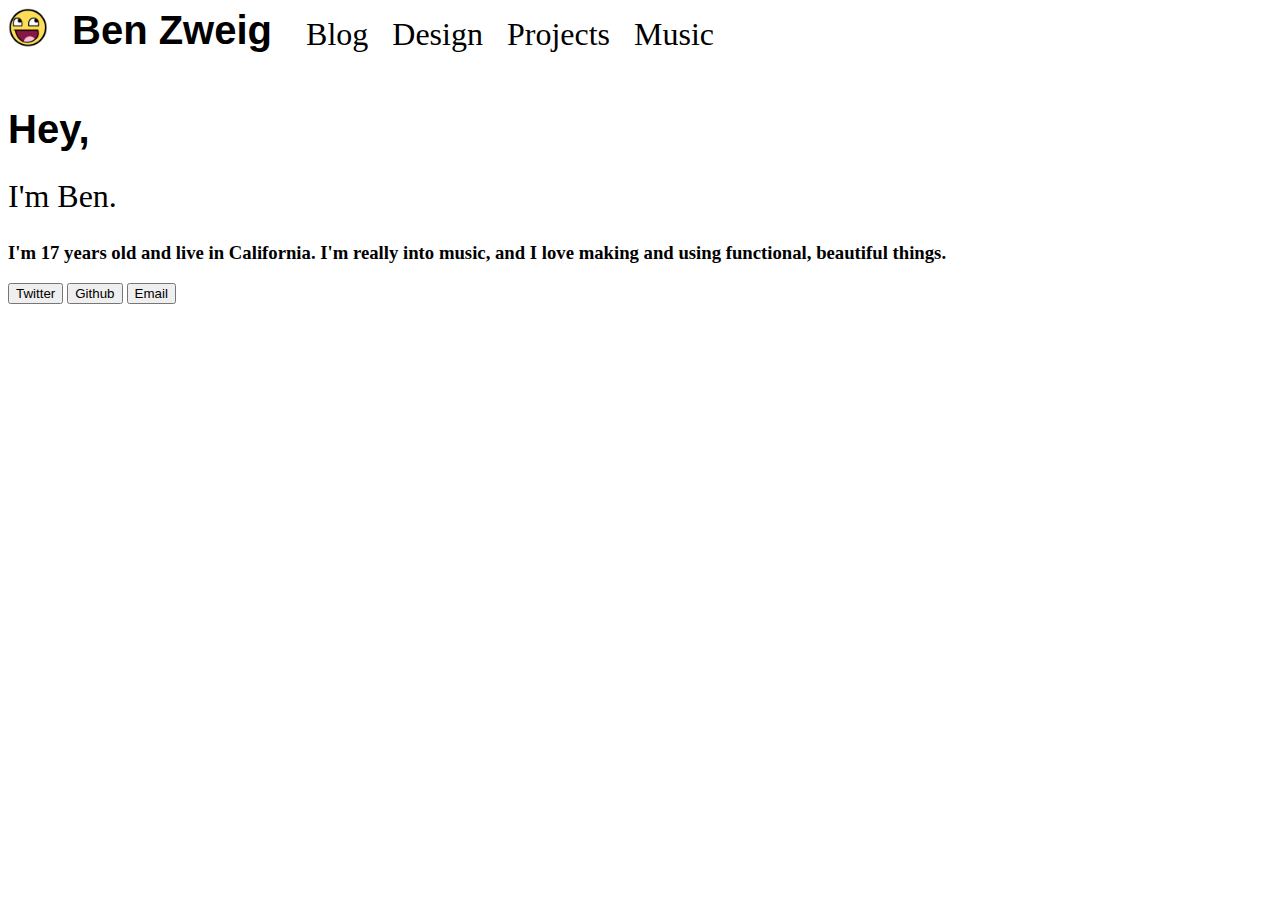
==== index.html @ 3f12e2c6 "Add picture, basic header HTML" ====
<!DOCTYPE HTML>
<html>

	<head>
		<title>Ben Zweig</title>
		<link rel="stylesheet" type="text/css" href="style.css" media="screen" />
	</head>

	<body>
		<div class="header">
			<img src="smiley.png">
			<h1>Ben Zweig</h1>
			<h2>Blog</h2>
			<h2>Design</h2>
			<h2>Projects</h2>
			<h2>Music</h2>
		</div>

		<div class="bio">
			<h1>Hey,</h1>
			<h2>I'm Ben.</h2>
			<h3>I'm 17 years old and live in California. I'm really into music, and I love making and using functional, beautiful things.</h3>

			<div class="links">
				<button type="button" id="twitter">Twitter</button>
				<button type="button" id="github">Github</button>
				<button type="button" id="email">Email</button>
			</div>
		</div>
	</body>

</html>
---- style.css ----
/*Header*/
.header img, .header h1, .header h2 {
	display: inline-block;
	margin-right: 20px;
	margin-top: 0px;
	vertical-align: bottom;
}

.header h1 {
	margin-right: 30px;
}

.header img {
	height: 40px;
	vertical-align: top;
}

h1 {
	font-size: 2.5em;
	font-family: 'Helvetica';
	font-weight: 500px;
}

h2 {
	font-size: 2em;
	font-family: 'Helvetica Neue';
	font-weight: 400;
}
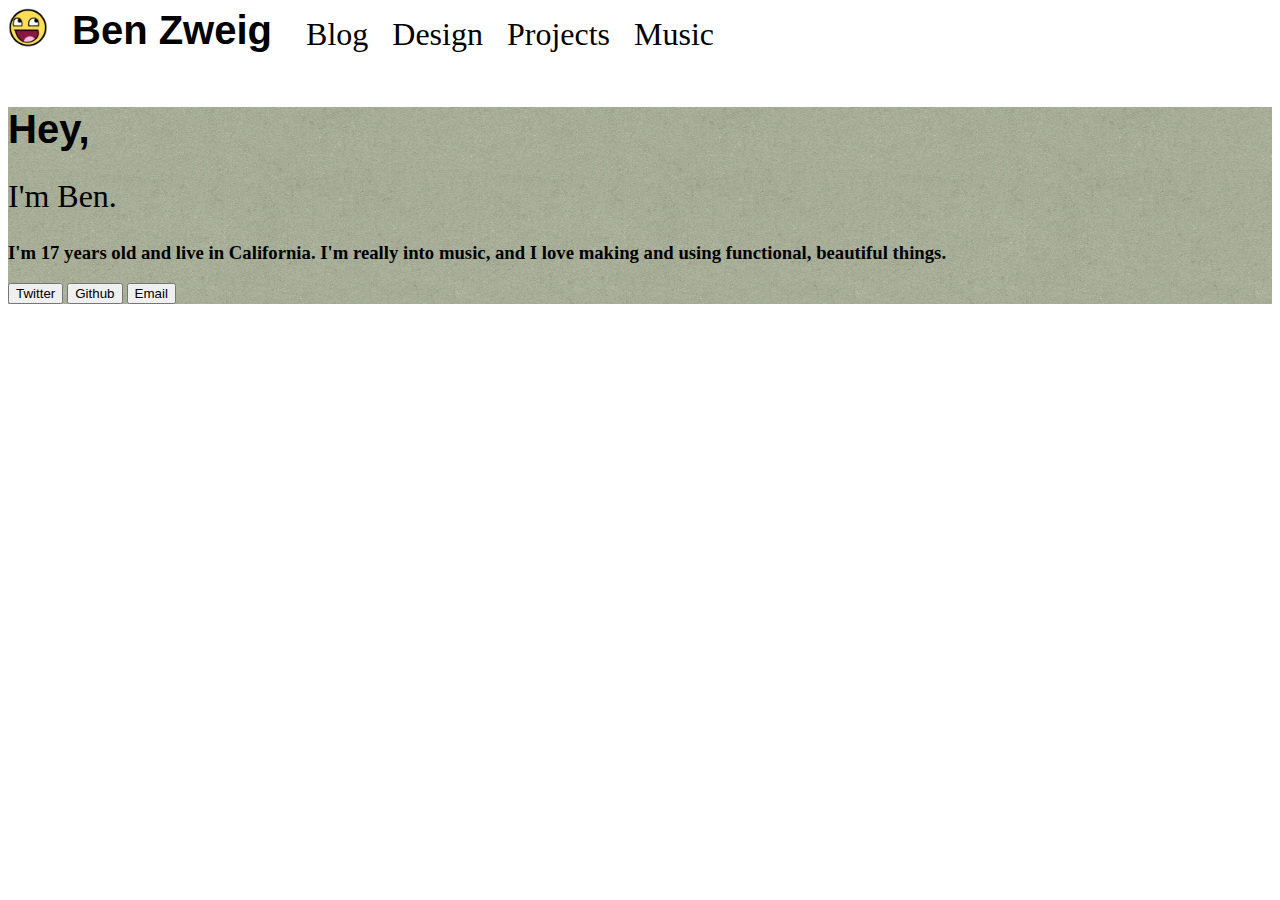
==== commit 3edf340f: "Add images" ====
--- a/index.html
+++ b/index.html
@@ -8,9 +8,9 @@
 
 	<body>
 		<div class="header">
-			<img src="smiley.png">
+			<img src="images/smiley.png">
 			<h1>Ben Zweig</h1>
-			<h2>Blog</h2>
+			<h2><a>Blog</a></h2>
 			<h2>Design</h2>
 			<h2>Projects</h2>
 			<h2>Music</h2>
--- a/style.css
+++ b/style.css
@@ -27,3 +27,7 @@
 	font-weight: 400;
 }
 
+/*Bio*/
+.bio {
+	background-image:url('images/green_cup.png');
+}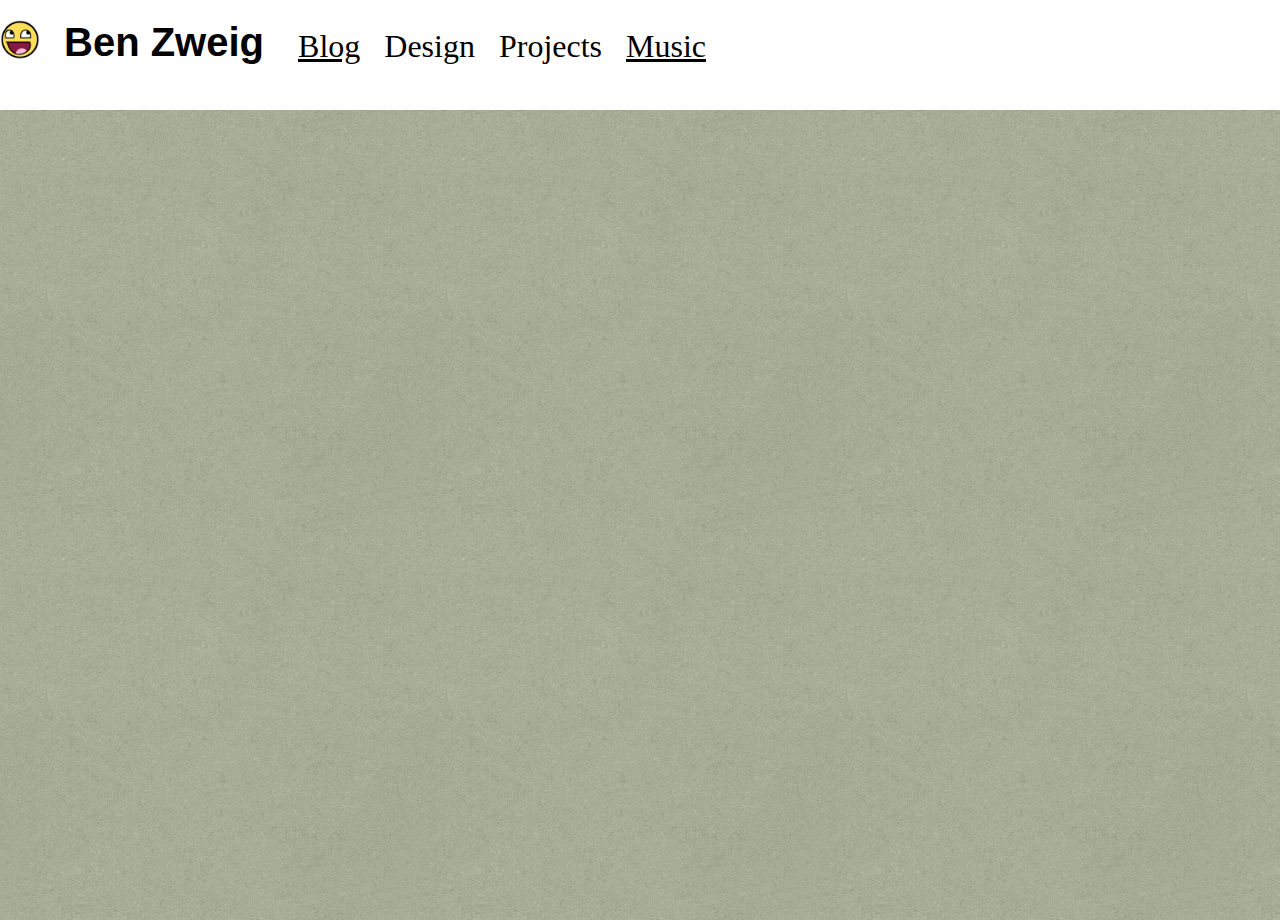
==== commit ba475ba8: "Add links, comment bio out, etc" ====
--- a/index.html
+++ b/index.html
@@ -10,22 +10,24 @@
 		<div class="header">
 			<img src="images/smiley.png">
 			<h1>Ben Zweig</h1>
-			<h2><a>Blog</a></h2>
+			<h2><a href="tfzweig.tumblr.com">Blog</a></h2>
 			<h2>Design</h2>
 			<h2>Projects</h2>
-			<h2>Music</h2>
+			<h2><a href="soundcloud.com/jaminzweig">Music</a></h2>
 		</div>
 
-		<div class="bio">
-			<h1>Hey,</h1>
-			<h2>I'm Ben.</h2>
-			<h3>I'm 17 years old and live in California. I'm really into music, and I love making and using functional, beautiful things.</h3>
+		<div class="content">
+			<!--<div class="bio">
+				<h1>Hey,</h1>
+				<h2>I'm Ben.</h2>
+				<h3>I'm 17 years old and live in California. I'm really into music, and I love making and using functional, beautiful things.</h3>
 
-			<div class="links">
-				<button type="button" id="twitter">Twitter</button>
-				<button type="button" id="github">Github</button>
-				<button type="button" id="email">Email</button>
-			</div>
+				<div class="links">
+					<button type="button" id="twitter">Twitter</button>
+					<button type="button" id="github">Github</button>
+					<button type="button" id="email">Email</button>
+				</div>
+			</div>-->
 		</div>
 	</body>
 
--- a/style.css
+++ b/style.css
@@ -1,4 +1,16 @@
+body, html {
+	height: 100%;
+	margin: 0;
+	padding: 0;
+}
+
 /*Header*/
+.header {
+	margin-bottom: 0px;
+	margin-top: 20px;
+	height: 10%
+}
+
 .header img, .header h1, .header h2 {
 	display: inline-block;
 	margin-right: 20px;
@@ -27,7 +39,34 @@
 	font-weight: 400;
 }
 
+h2 a:link {
+	color: black;
+}
+
+h2 a:visited {
+	color: black;
+}
+
+/*Content*/
+.content {
+	background-image:url('images/green_cup.png');
+	min-height: 90%;
+	padding-top: 0px;
+}
+
 /*Bio*/
 .bio {
-	background-image:url('images/green_cup.png');
+	background-color: white;
+	height: 20px;
+	margin-top: 20px;
+}
+
+.bio h1 {
+	margin-top: 0px;
+}
+
+.bio h3 {
+	font-family: 'Helvetica';
+	font-weight: 400;
+	color: #4C4C4C;
 }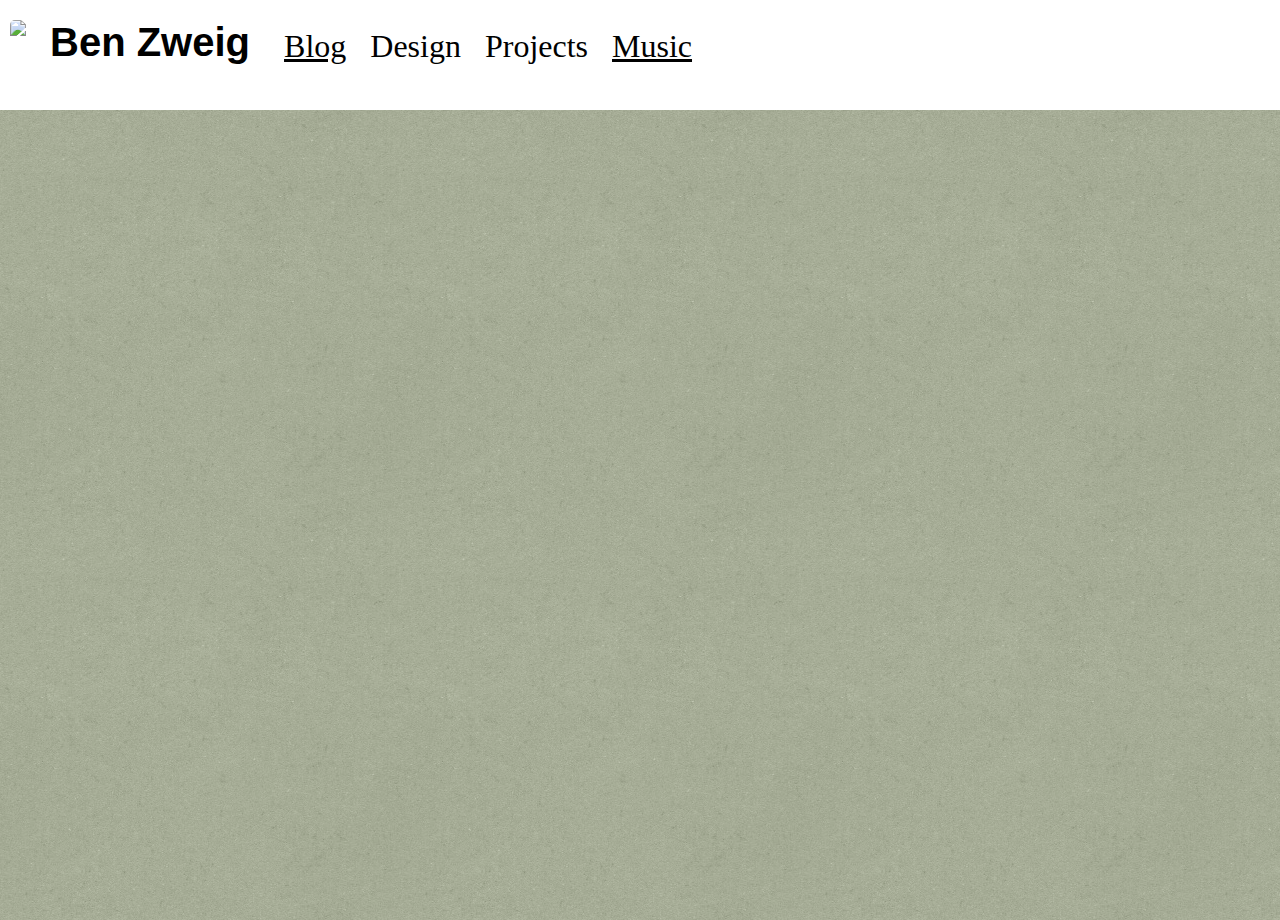
==== commit 47da0303: "Image styling" ====
--- a/index.html
+++ b/index.html
@@ -8,7 +8,7 @@
 
 	<body>
 		<div class="header">
-			<img src="images/smiley.png">
+			<img src="http://f.cl.ly/items/0L3v2T2w0Y0K1b2E1h1d/Artboard%202.png">
 			<h1>Ben Zweig</h1>
 			<h2><a href="tfzweig.tumblr.com">Blog</a></h2>
 			<h2>Design</h2>
--- a/style.css
+++ b/style.css
@@ -23,8 +23,10 @@
 }
 
 .header img {
-	height: 40px;
+	height: 50px;
 	vertical-align: top;
+	border-radius: 5px;
+	margin-left: 10px;
 }
 
 h1 {
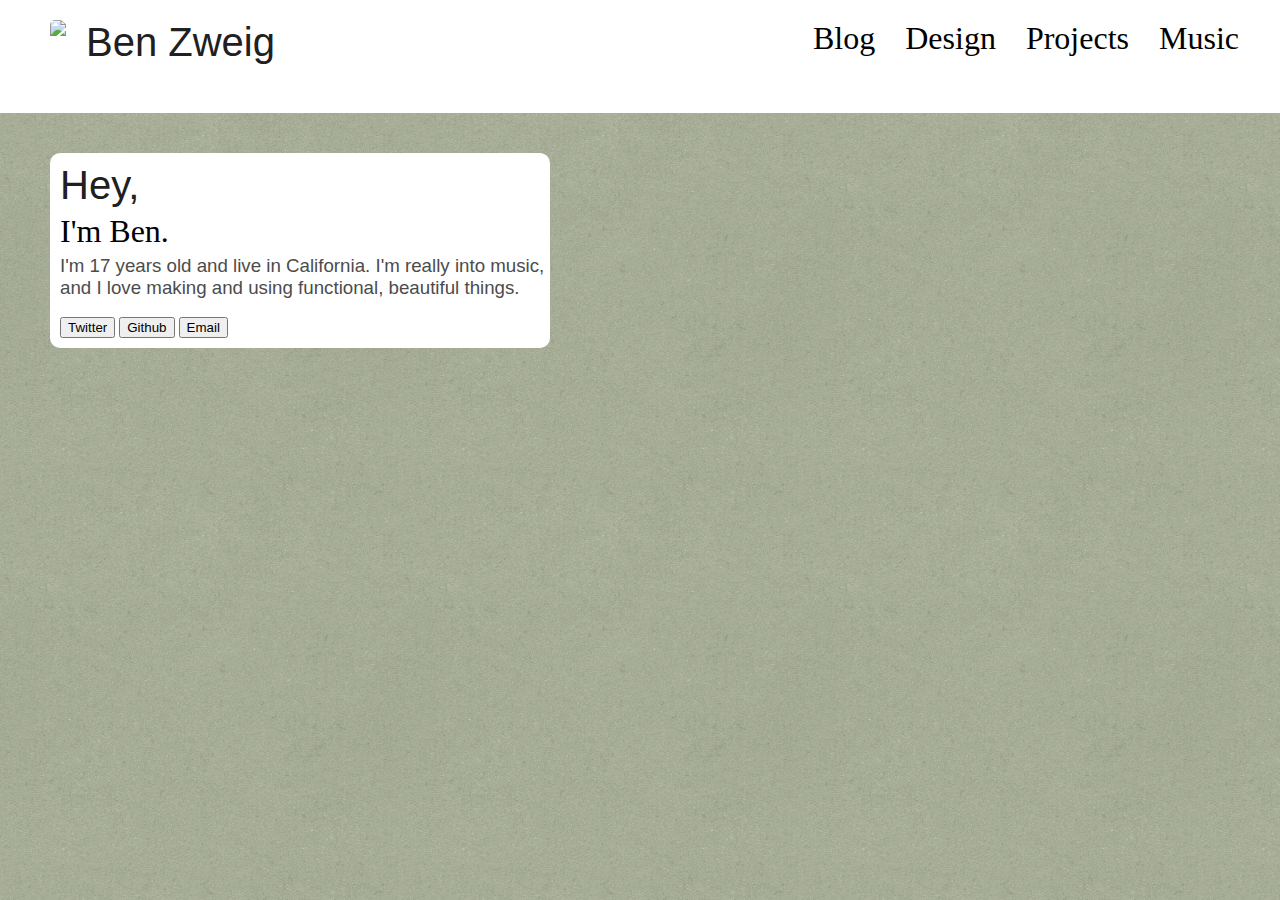
==== commit 2f258b90: "Move navigation links to right side" ====
--- a/index.html
+++ b/index.html
@@ -10,24 +10,24 @@
 		<div class="header">
 			<img src="http://f.cl.ly/items/0L3v2T2w0Y0K1b2E1h1d/Artboard%202.png">
 			<h1>Ben Zweig</h1>
-			<h2><a href="tfzweig.tumblr.com">Blog</a></h2>
-			<h2>Design</h2>
-			<h2>Projects</h2>
-			<h2><a href="soundcloud.com/jaminzweig">Music</a></h2>
+			<div class="navigation">
+				<h2><a href="tfzweig.tumblr.com">Blog</a></h2>
+				<h2>Design</h2>
+				<h2>Projects</h2>
+				<h2><a href="soundcloud.com/jaminzweig">Music</a></h2>
+			</div>
 		</div>
 
-		<div class="content">
-			<!--<div class="bio">
-				<h1>Hey,</h1>
-				<h2>I'm Ben.</h2>
-				<h3>I'm 17 years old and live in California. I'm really into music, and I love making and using functional, beautiful things.</h3>
+		<div class="bio">
+			<h1>Hey,</h1>
+			<h2>I'm Ben.</h2>
+			<h3>I'm 17 years old and live in California. I'm really into music, and I love making and using functional, beautiful things.</h3>
 
-				<div class="links">
-					<button type="button" id="twitter">Twitter</button>
-					<button type="button" id="github">Github</button>
-					<button type="button" id="email">Email</button>
-				</div>
-			</div>-->
+			<div class="links">
+				<button type="button" id="twitter">Twitter</button>
+				<button type="button" id="github">Github</button>
+				<button type="button" id="email">Email</button>
+			</div>
 		</div>
 	</body>
 
--- a/style.css
+++ b/style.css
@@ -1,38 +1,14 @@
+/*General*/
 body, html {
 	height: 100%;
 	margin: 0;
 	padding: 0;
-}
-
-/*Header*/
-.header {
-	margin-bottom: 0px;
-	margin-top: 20px;
-	height: 10%
-}
-
-.header img, .header h1, .header h2 {
-	display: inline-block;
-	margin-right: 20px;
-	margin-top: 0px;
-	vertical-align: bottom;
-}
-
-.header h1 {
-	margin-right: 30px;
-}
-
-.header img {
-	height: 50px;
-	vertical-align: top;
-	border-radius: 5px;
-	margin-left: 10px;
+	background-image:url('images/green_cup.png');
 }
 
 h1 {
 	font-size: 2.5em;
 	font-family: 'Helvetica';
-	font-weight: 500px;
 }
 
 h2 {
@@ -43,32 +19,86 @@
 
 h2 a:link {
 	color: black;
+	text-decoration: none;
 }
 
 h2 a:visited {
 	color: black;
 }
 
-/*Content*/
-.content {
-	background-image:url('images/green_cup.png');
-	min-height: 90%;
-	padding-top: 0px;
+/*Header*/
+.header {
+	padding-bottom: 0px;
+	height: 12.5%;
+	background-color: white;
+}
+
+.header .navigation {
+	float: right;
+	margin-right: 25px;
+}
+
+.header img, .header h1, .header h2 {
+	display: inline-block;
+	margin-right: 16px;
+	margin-top: 20px;
+	vertical-align: bottom;
+}
+
+.header h1 {
+	margin-right: 40px;
+	font-weight: 400;
+	color: #202020;
+}
+
+.header h2 {
+	font-weight: 100;
+}
+
+.header img {
+	height: 50px;
+	vertical-align: top;
+	margin-left: 50px;
+	-webkit-border-radius: 5px;
+	-moz-border-radius: 5px;
+	border-radius: 5px;
 }
 
 /*Bio*/
 .bio {
+	width: 500px;
+	margin-top: 40px;
+	margin-left: 50px;
 	background-color: white;
-	height: 20px;
-	margin-top: 20px;
+	-webkit-border-radius: 5px;
+	-moz-border-radius: 5px;
+	border-radius: 10px;
+}
+
+.bio h1, h2, h3, .links {
+	margin-left: 10px;
 }
 
 .bio h1 {
+	padding-top: 10px;
+	margin-bottom: 5px;
+	font-weight: 400;
+	color: #202020;
+}
+
+.bio h2 {
 	margin-top: 0px;
+	margin-bottom: 0px;
+	font-weight: 300;
 }
 
 .bio h3 {
 	font-family: 'Helvetica';
 	font-weight: 400;
 	color: #4C4C4C;
-}+	margin-top: 5px;
+}
+
+.bio .links {
+	padding-bottom: 10px;
+}
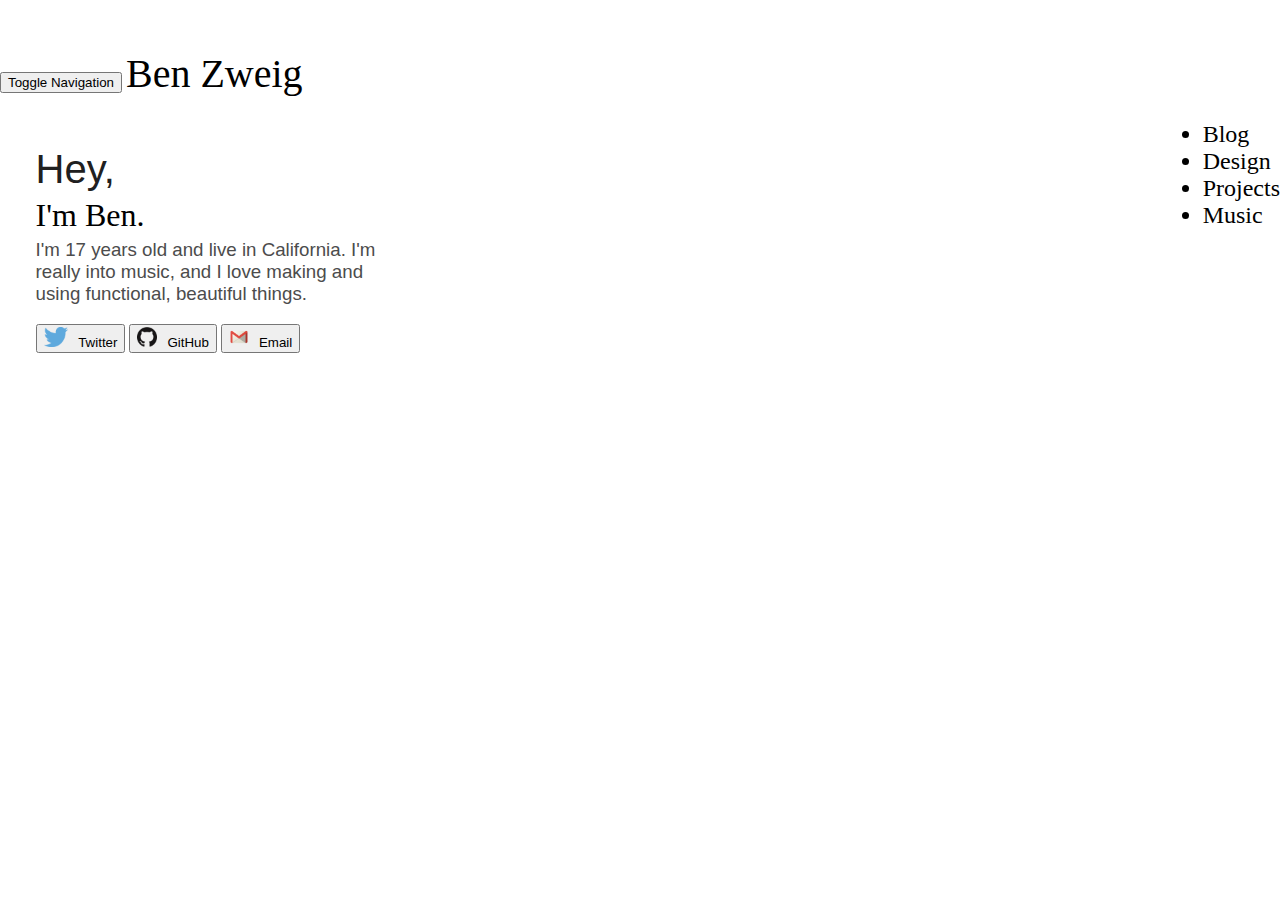
==== commit 938dc3c6: "Icons" ====
--- a/index.html
+++ b/index.html
@@ -2,31 +2,52 @@
 <html>
 
 	<head>
-		<title>Ben Zweig</title>
-		<link rel="stylesheet" type="text/css" href="style.css" media="screen" />
-	</head>
+
+        <meta charset="utf-8">
+        <meta http-equiv="X-UA-Compatible" content="IE=edge">
+        <meta name="viewport" content="width=device-width, initial-scale=1">
+        <title>Ben Zweig</title>
+        <link href="css/bootstrap.min.css" rel="stylesheet">
+        <link href="css/style.css" rel="stylesheet">
+
+    </head>
 
 	<body>
-		<div class="header">
-			<img src="http://f.cl.ly/items/0L3v2T2w0Y0K1b2E1h1d/Artboard%202.png">
-			<h1>Ben Zweig</h1>
-			<div class="navigation">
-				<h2><a href="tfzweig.tumblr.com">Blog</a></h2>
-				<h2>Design</h2>
-				<h2>Projects</h2>
-				<h2><a href="soundcloud.com/jaminzweig">Music</a></h2>
-			</div>
-		</div>
+		<script src="https://ajax.googleapis.com/ajax/libs/jquery/1.11.0/jquery.min.js"></script>
+        <script src="js/bootstrap.min.js"></script>
+		
+		<nav class="navbar navbar-default navbar-fixed-top" role="navigation">
+            <div class="container-fluid">
+                <div class="navbar-header">
+                    <button type="button" class="navbar-toggle" data-toggle="collapse" data-target="#bs-example-navbar-collapse-1">
+                        <span class="sr-only">Toggle Navigation</span>
+                        <span class="icon-bar"></span>
+                        <span class="icon-bar"></span>
+                        <span class="icon-bar"></span>
+                    </button>
+                    <a class="navbar-brand" href="index.html">Ben Zweig</a>
+                </div>
+
+                <div class="collapse navbar-collapse" id="bs-example-navbar-collapse-1">
+                    <ul class="nav navbar-nav">
+                        <li><a href="#">Blog</a></li>
+                        <li><a href="#">Design</a></li>
+                        <li><a href="#">Projects</a></li>
+                        <li><a href="#">Music</a></li>
+                    </ul>
+                </div>
+            </div>
+        </nav>
 
 		<div class="bio">
 			<h1>Hey,</h1>
 			<h2>I'm Ben.</h2>
 			<h3>I'm 17 years old and live in California. I'm really into music, and I love making and using functional, beautiful things.</h3>
 
-			<div class="links">
-				<button type="button" id="twitter">Twitter</button>
-				<button type="button" id="github">Github</button>
-				<button type="button" id="email">Email</button>
+			<div class="links btn-group">
+				<button type="button" class="btn btn-default"><img src="css/images/twitterlogo.png" class="logo" id="twitter"></img>Twitter</button>
+                <button type="button" class="btn btn-default"><img src="css/images/githublogo.png" class="logo" id="github"></img>GitHub</button>
+                <button type="button" class="btn btn-default"><img src="css/images/gmaillogo.png" class="logo" id="gmail"></img>Email</button>
 			</div>
 		</div>
 	</body>
--- a/css/style.css
+++ b/css/style.css
@@ -0,0 +1,89 @@
+/*General*/
+body {
+	height: 100%;
+	margin: 0;
+	padding: 0;
+	background-image:url('images/green_cup.png');
+}
+
+body {
+	padding-top: 50px;
+}
+
+h1 {
+	font-size: 2.5em;
+	font-family: 'Helvetica';
+}
+
+h2 {
+	font-size: 2em;
+	font-family: 'Helvetica Neue';
+	font-weight: 400;
+}
+
+/*Navigation*/
+.navbar {
+	background-color: white;
+}
+
+.navbar a:link {
+	color: black;
+	text-decoration: none;
+}
+
+.navbar a:visited {
+	color: black;
+}
+
+.navbar-brand {
+	font-size: 2.5em;
+}
+
+.navbar-nav {
+	font-size: 1.5em;
+	float: right;
+}
+
+/*Bio*/
+.bio {
+	margin-top: 40px;
+	margin-left: 2%;
+	width: 380px;
+	background-color: white;
+	-webkit-border-radius: 5px;
+	-moz-border-radius: 5px;
+	border-radius: 10px;
+}
+
+.bio h1, h2, h3, .links {
+	margin-left: 10px;
+}
+
+.bio h1 {
+	padding-top: 10px;
+	margin-bottom: 5px;
+	font-weight: 400;
+	color: #202020;
+}
+
+.bio h2 {
+	margin-top: 0px;
+	margin-bottom: 0px;
+	font-weight: 300;
+}
+
+.bio h3 {
+	font-family: 'Helvetica';
+	font-weight: 400;
+	color: #4C4C4C;
+	margin-top: 5px;
+}
+
+.bio .links {
+	padding-bottom: 10px;
+}
+
+.logo {
+	height: 20px;
+	margin-right: 10px;
+}
